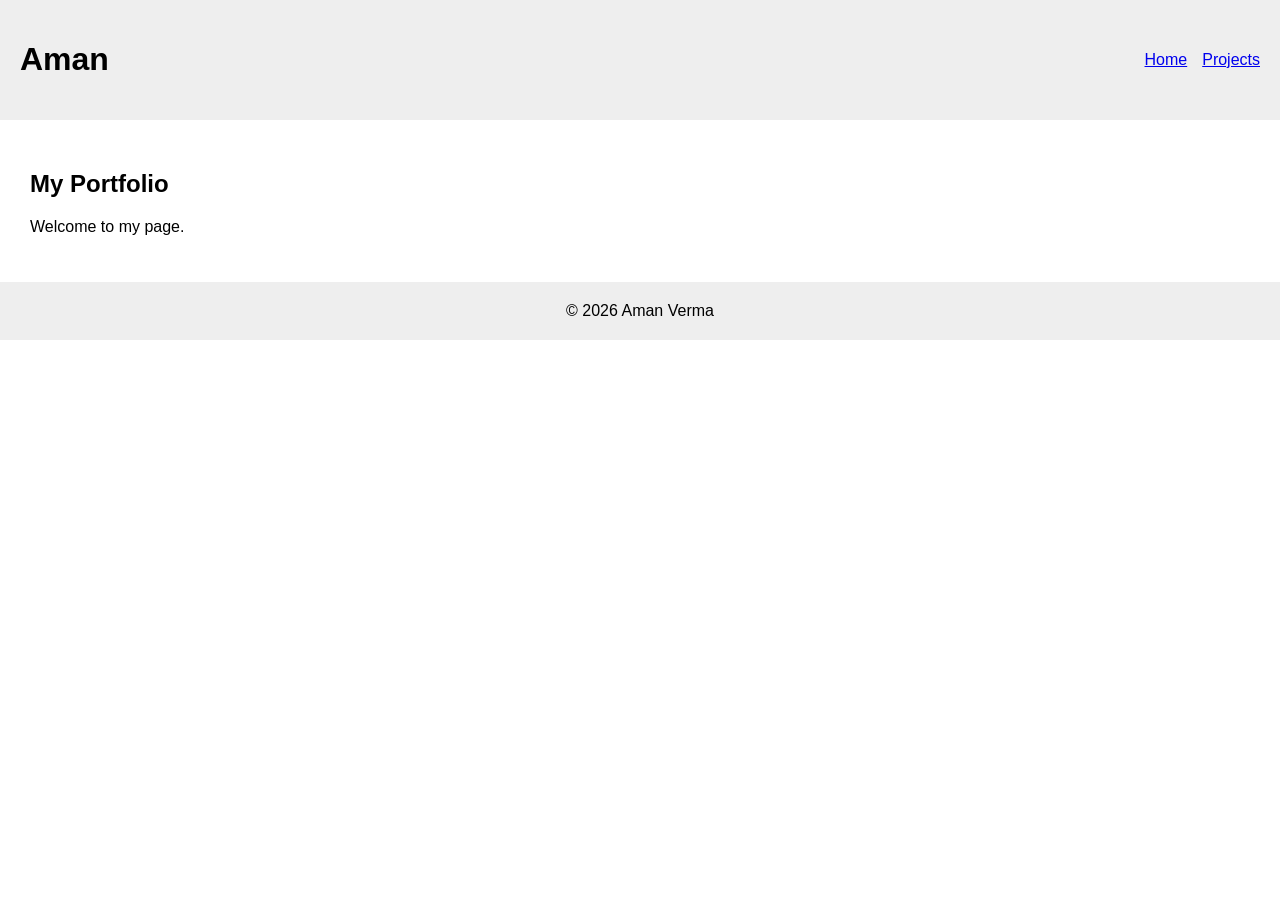
==== P10/index.html @ 111f501d "Initial commit" ====
<!DOCTYPE html>
<html><head><title>Flexbox Header Footer</title><link rel="stylesheet" href="style.css"></head>
<body><header><h1>Aman</h1><nav><a href="#">Home</a><a href="#">Projects</a></nav></header><main><h2>My Portfolio</h2><p>Welcome to my page.</p></main><footer>© 2026 Aman Verma</footer></body></html>
---- P10/style.css ----
body { font-family: Arial; margin: 0; }
header, footer { display: flex; justify-content: space-between; align-items: center; background: #eeeeee; padding: 20px; }
nav { display: flex; gap: 15px; }
main { padding: 30px; }
footer { justify-content: center; }
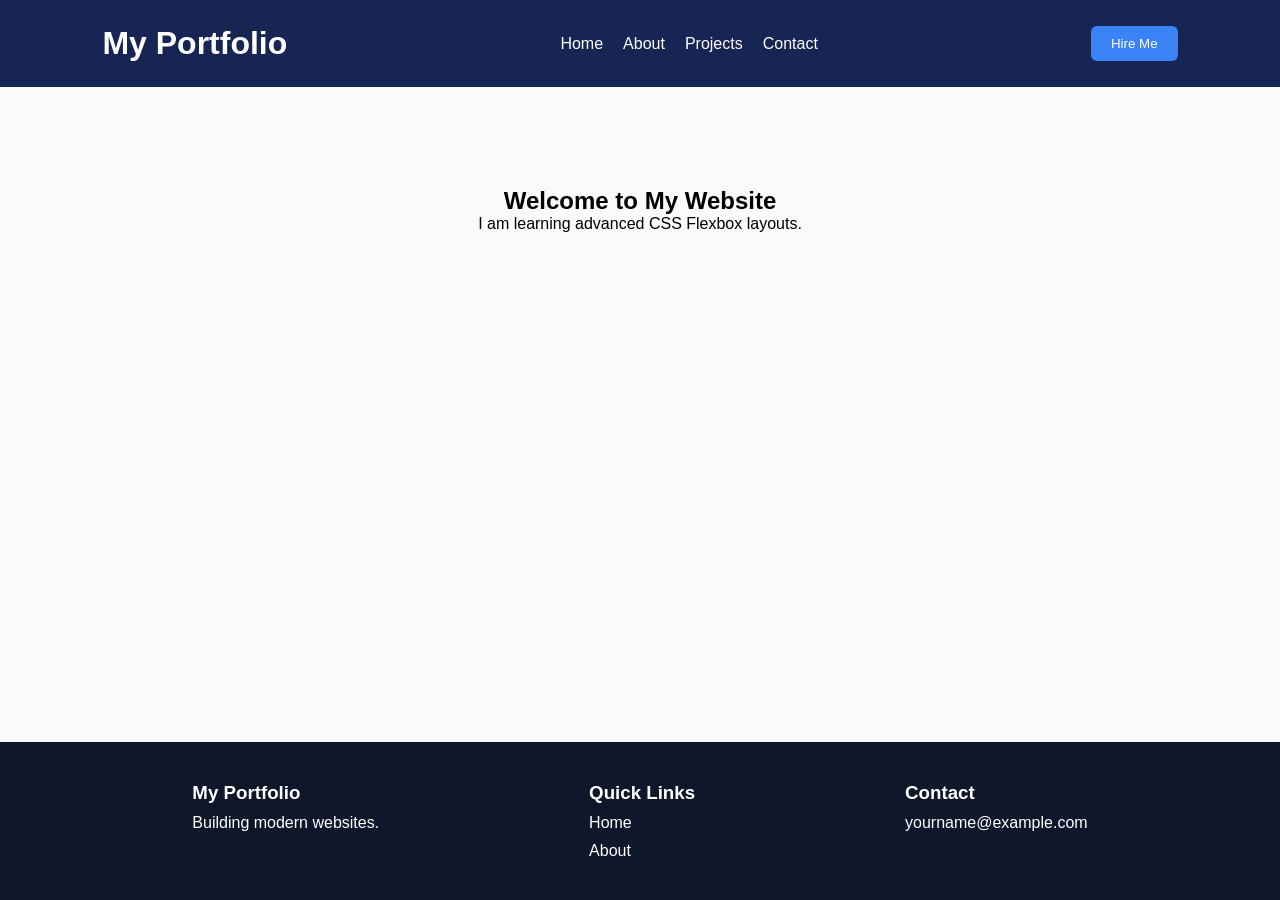
==== commit 090eb2e9: "Updated all project source code" ====
--- a/P10/index.html
+++ b/P10/index.html
@@ -1,3 +1,48 @@
 <!DOCTYPE html>
-<html><head><title>Flexbox Header Footer</title><link rel="stylesheet" href="style.css"></head>
-<body><header><h1>Aman</h1><nav><a href="#">Home</a><a href="#">Projects</a></nav></header><main><h2>My Portfolio</h2><p>Welcome to my page.</p></main><footer>© 2026 Aman Verma</footer></body></html>
+<html lang="en">
+<head>
+    <meta charset="UTF-8">
+    <meta name="viewport" content="width=device-width, initial-scale=1.0">
+    <title>Advanced Flexbox</title>
+    <link rel="stylesheet" href="style.css">
+</head>
+<body>
+
+    <header class="header">
+        <h1>My Portfolio</h1>
+
+        <nav>
+            <a href="#">Home</a>
+            <a href="#">About</a>
+            <a href="#">Projects</a>
+            <a href="#">Contact</a>
+        </nav>
+
+        <button>Hire Me</button>
+    </header>
+
+    <main class="content">
+        <h2>Welcome to My Website</h2>
+        <p>I am learning advanced CSS Flexbox layouts.</p>
+    </main>
+
+    <footer class="footer">
+        <div>
+            <h3>My Portfolio</h3>
+            <p>Building modern websites.</p>
+        </div>
+
+        <div>
+            <h3>Quick Links</h3>
+            <a href="#">Home</a>
+            <a href="#">About</a>
+        </div>
+
+        <div>
+            <h3>Contact</h3>
+            <p>yourname@example.com</p>
+        </div>
+    </footer>
+
+</body>
+</html>
--- a/P10/style.css
+++ b/P10/style.css
@@ -1,5 +1,79 @@
-body { font-family: Arial; margin: 0; }
-header, footer { display: flex; justify-content: space-between; align-items: center; background: #eeeeee; padding: 20px; }
-nav { display: flex; gap: 15px; }
-main { padding: 30px; }
-footer { justify-content: center; }
+* {
+    margin: 0;
+    padding: 0;
+    box-sizing: border-box;
+}
+
+body {
+    font-family: Arial, sans-serif;
+    min-height: 100vh;
+    display: flex;
+    flex-direction: column;
+    background: #f8fafc;
+}
+
+.header {
+    display: flex;
+    justify-content: space-between;
+    align-items: center;
+    flex-wrap: wrap;
+    gap: 20px;
+    background: #172554;
+    color: white;
+    padding: 25px 8%;
+}
+
+.header nav {
+    display: flex;
+    gap: 20px;
+    flex-wrap: wrap;
+}
+
+.header a,
+.footer a {
+    color: white;
+    text-decoration: none;
+}
+
+.header button {
+    padding: 10px 20px;
+    background: #3b82f6;
+    border: none;
+    color: white;
+    border-radius: 6px;
+}
+
+.content {
+    flex: 1;
+    padding: 100px 8%;
+    text-align: center;
+}
+
+.footer {
+    display: flex;
+    justify-content: space-around;
+    align-items: flex-start;
+    flex-wrap: wrap;
+    gap: 30px;
+    background: #0f172a;
+    color: white;
+    padding: 40px 8%;
+}
+
+.footer div {
+    display: flex;
+    flex-direction: column;
+    gap: 10px;
+}
+
+@media (max-width: 650px) {
+    .header {
+        flex-direction: column;
+    }
+
+    .footer {
+        flex-direction: column;
+        text-align: center;
+        align-items: center;
+    }
+}
